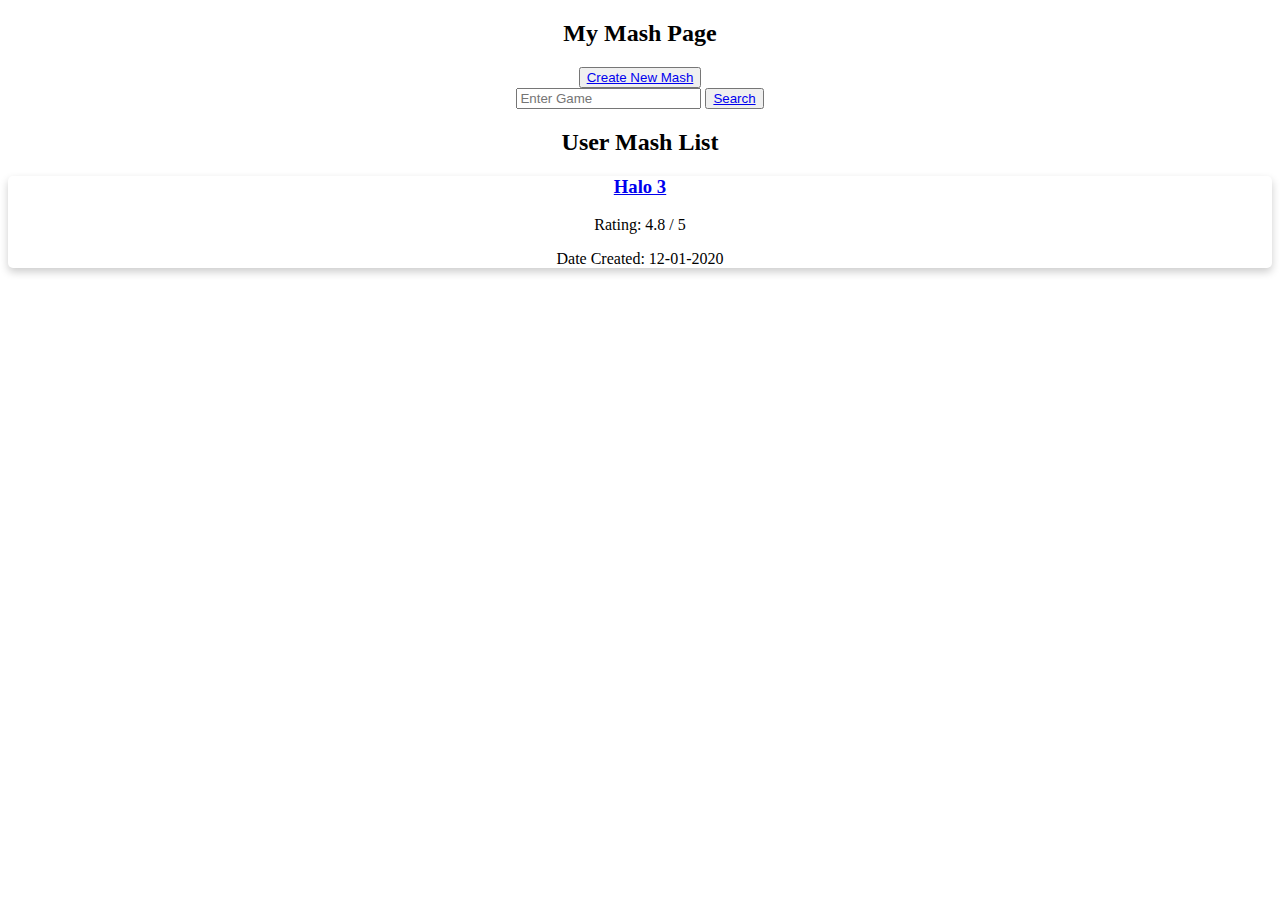
==== HomePage.html @ 37c751f0 "started basic wireframe" ====
<!DOCTYPE html>
<html lang="en">
<head>
  <meta charset="UTF-8">
  <meta name="viewport" content="width=device-width, initial-scale=1.0">
  <link rel="stylesheet" href="HomePage.css">
  <title>Home Page</title>
</head>
<body>
  <div>
    <h2>My Mash Page</h2>
    <form action="">
      <button class="add-mash"><a href="/MashForm.html">Create New Mash</a></button><br/>
      <input type="text" placeholder="Enter Game">
      <button><a href="/SearchList.html">Search</a></button>
    </form>
  </div>
  <section class="user-mash-list">
    <h2>User Mash List</h2>
    <div class="mash-card mash-card:hover">
      <h3><a href="/OpenMash.html">Halo 3</a></h3>
      <p>Rating: 4.8 / 5</p>
      <p>Date Created: 12-01-2020</p>
    </div>
  </section>
</body>
</html>
---- HomePage.css ----
h2,
form,
h3 {
  text-align: center;
}

.mash-card {
  text-align: center;
  box-shadow: 0 4px 8px 0 rgba(0, 0, 0, 0.2);
  border-radius: 5px;
}

.mash-card:hover {
  box-shadow: 0 8px 16px 0 rgba(0, 0, 0, 0.2);
}
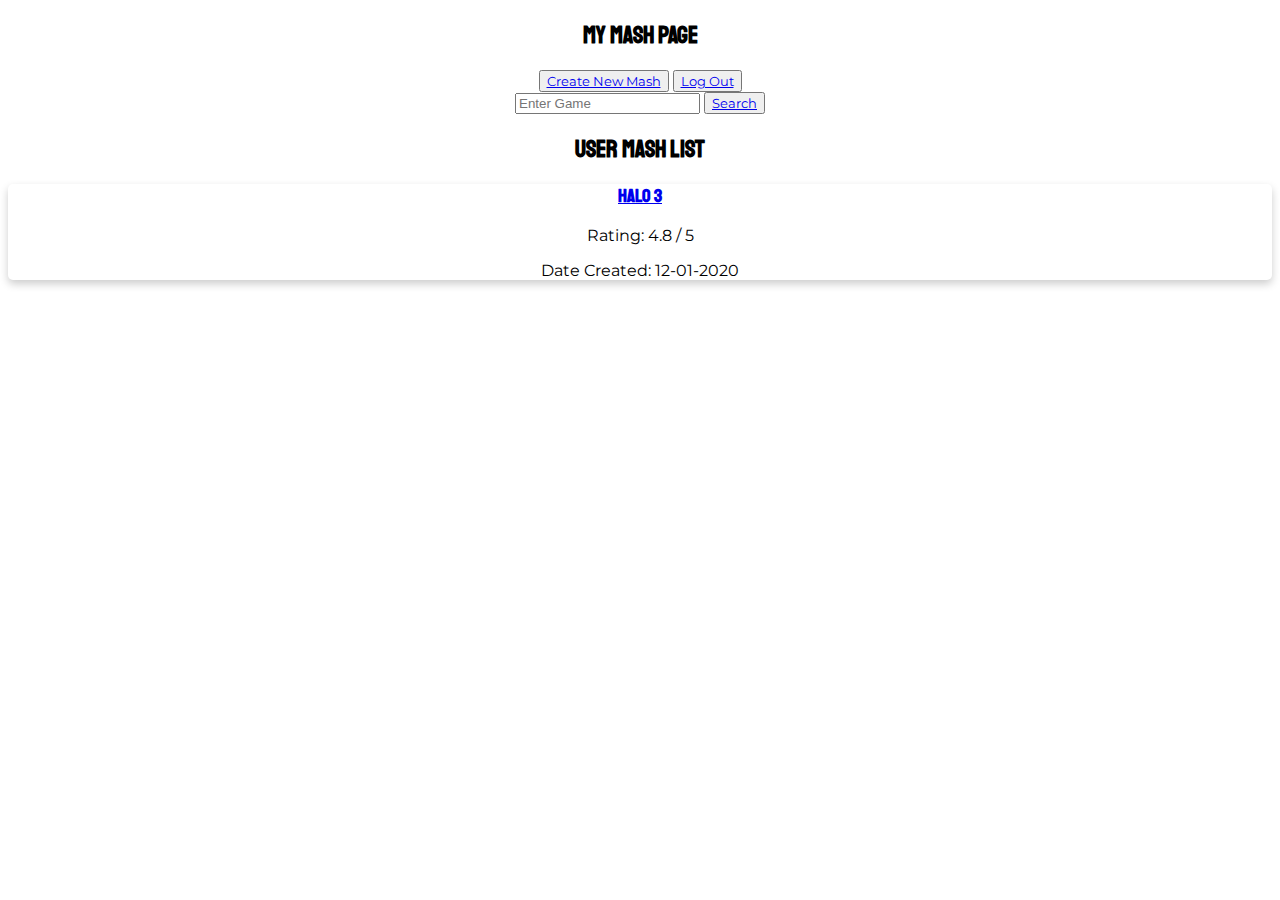
==== commit 37045e05: "added some css" ====
--- a/HomePage.html
+++ b/HomePage.html
@@ -3,6 +3,8 @@
 <head>
   <meta charset="UTF-8">
   <meta name="viewport" content="width=device-width, initial-scale=1.0">
+  <link rel="preconnect" href="https://fonts.gstatic.com">
+  <link href="https://fonts.googleapis.com/css2?family=Montserrat&family=Staatliches&display=swap" rel="stylesheet">
   <link rel="stylesheet" href="HomePage.css">
   <title>Home Page</title>
 </head>
@@ -10,7 +12,8 @@
   <div>
     <h2>My Mash Page</h2>
     <form action="">
-      <button class="add-mash"><a href="/MashForm.html">Create New Mash</a></button><br/>
+      <button class="add-mash"><a href="/MashForm.html">Create New Mash</a></button>
+      <button><a href="/LandingPage.html">Log Out</a></button><br/>
       <input type="text" placeholder="Enter Game">
       <button><a href="/SearchList.html">Search</a></button>
     </form>
--- a/HomePage.css
+++ b/HomePage.css
@@ -2,6 +2,16 @@
 form,
 h3 {
   text-align: center;
+}
+
+h2,
+h3 {
+  font-family: 'Staatliches', cursive;
+}
+
+p,
+button {
+  font-family: 'Montserrat', sans-serif;
 }
 
 .mash-card {
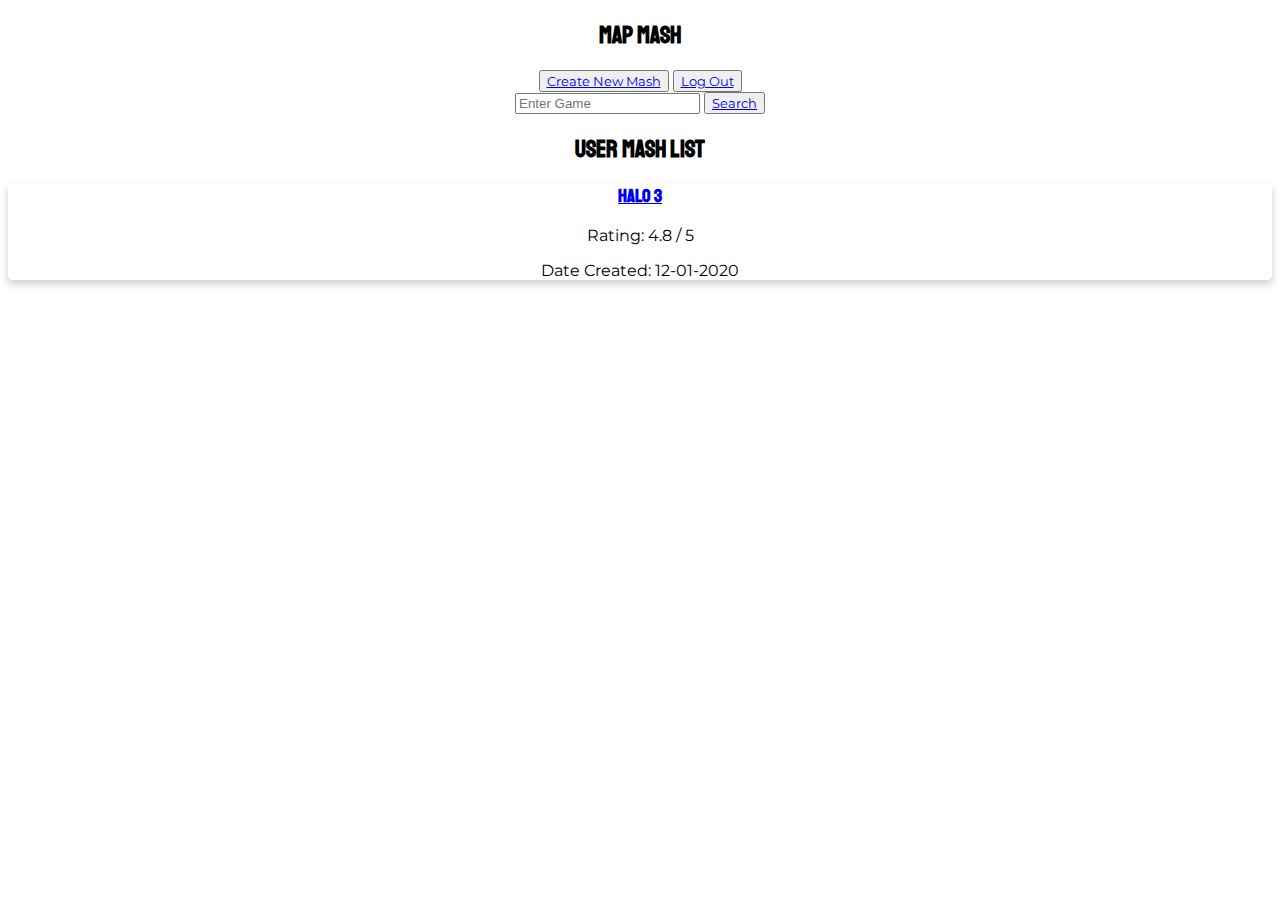
==== commit 84061941: "added readme" ====
--- a/HomePage.html
+++ b/HomePage.html
@@ -10,7 +10,7 @@
 </head>
 <body>
   <div>
-    <h2>My Mash Page</h2>
+    <h2>Map Mash</h2>
     <form action="">
       <button class="add-mash"><a href="/MashForm.html">Create New Mash</a></button>
       <button><a href="/LandingPage.html">Log Out</a></button><br/>
